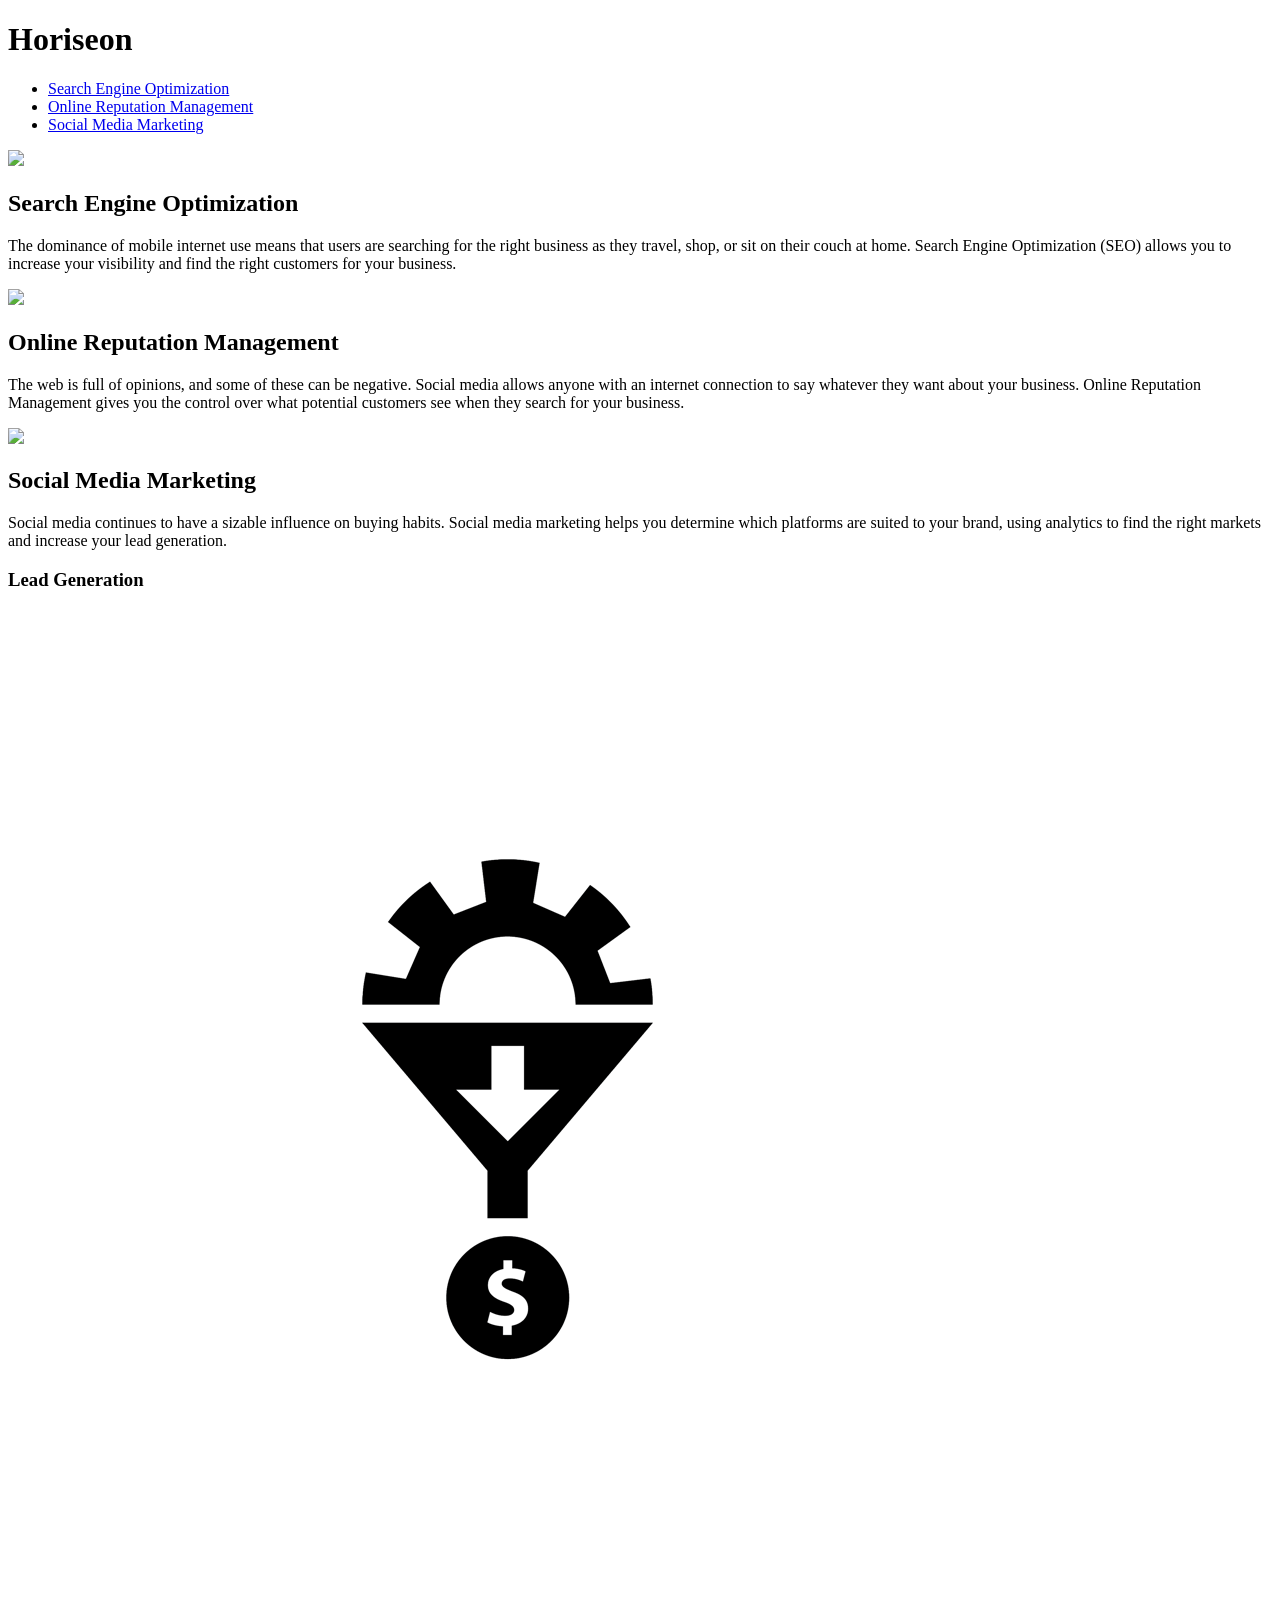
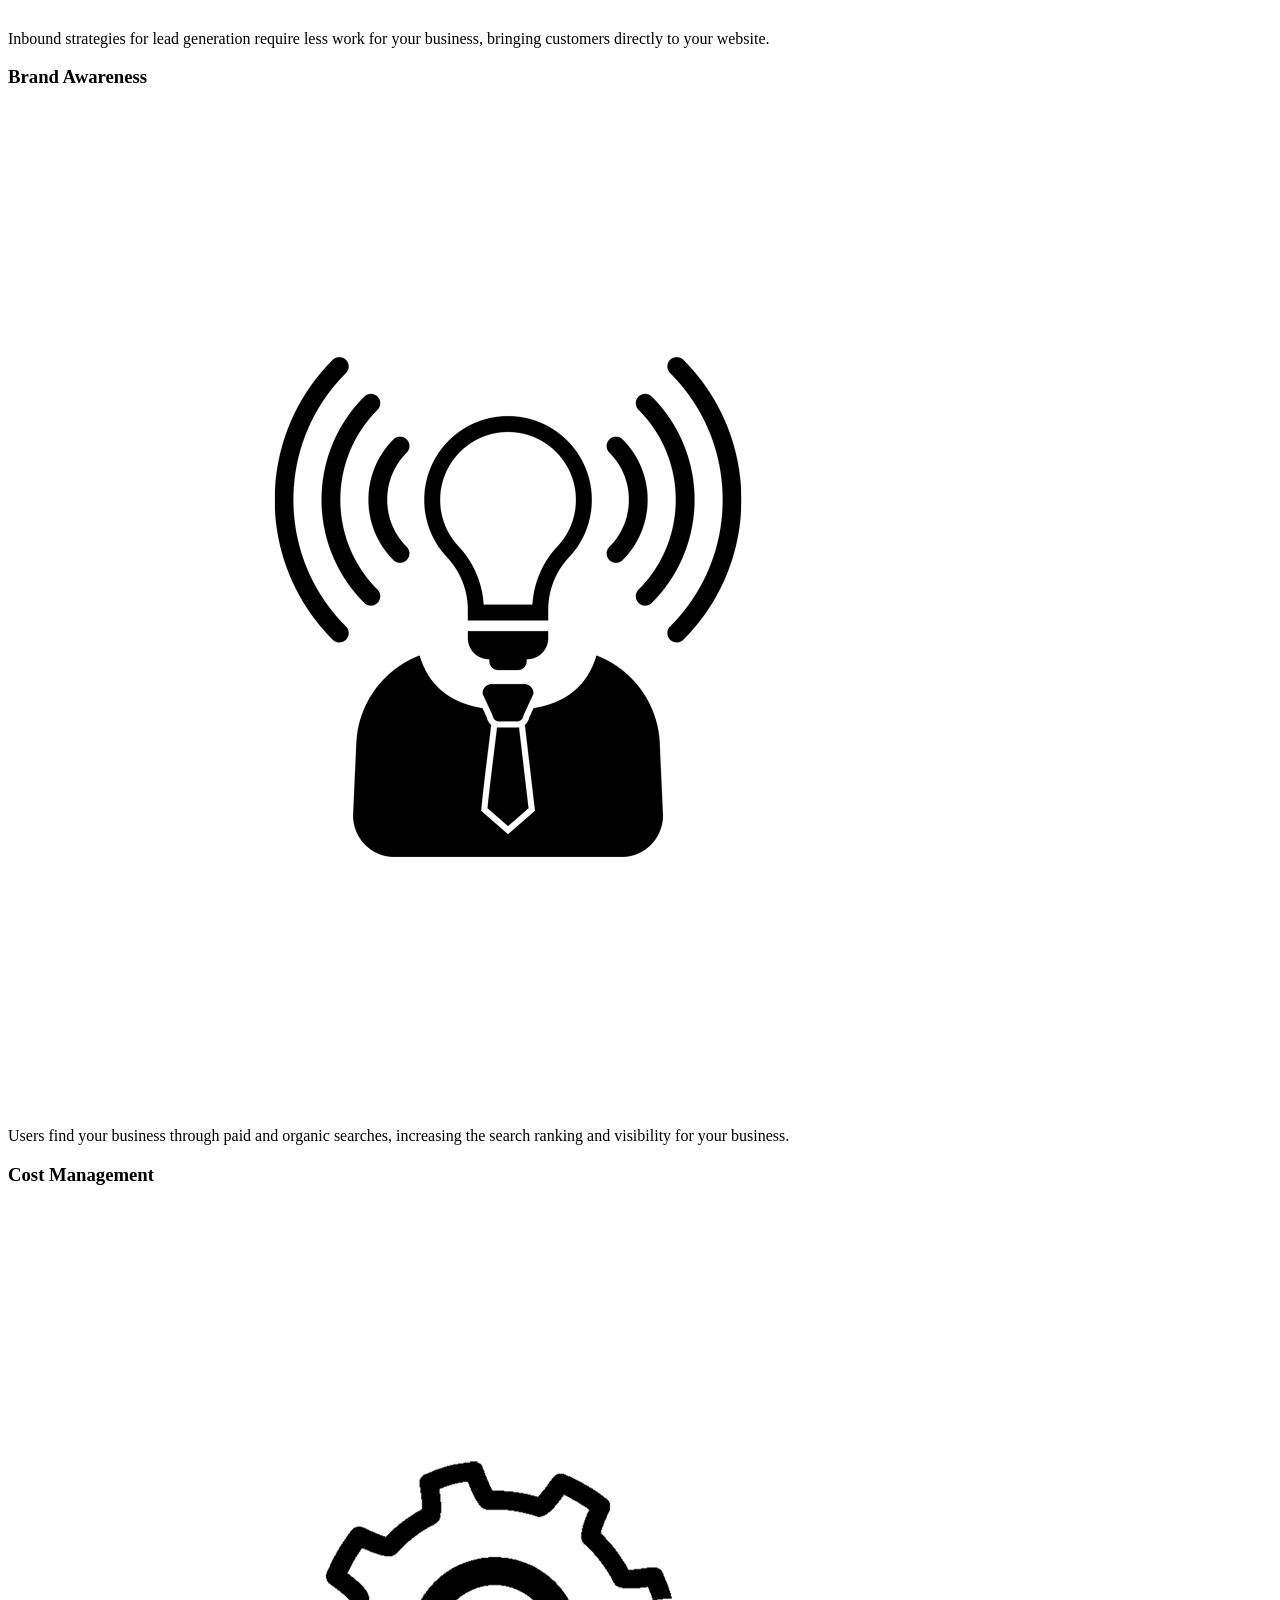
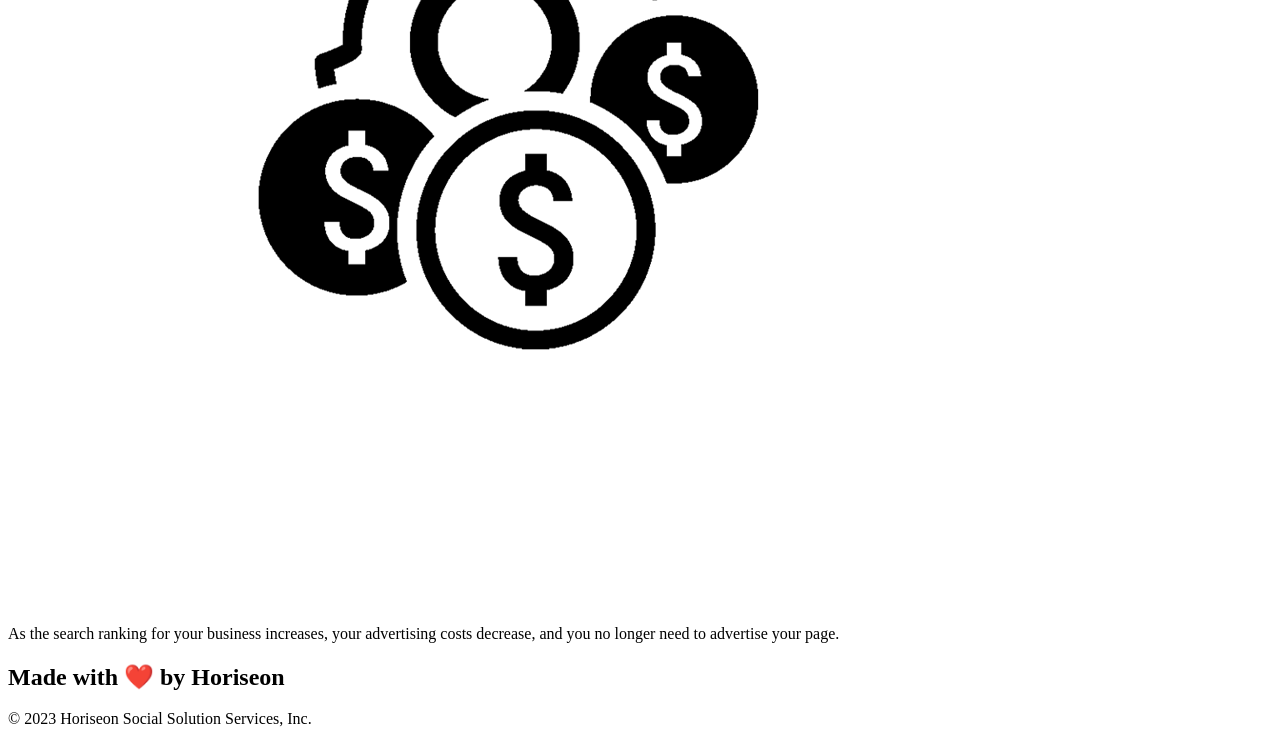
==== 02-Challenge/Develop/index.html @ 5e8505c2 "I added all the starter code from class-repo-pristine by UI" ====
<!DOCTYPE html>
<html lang="en-us">

<head>
    <meta charset="UTF-8" />
    <link rel="stylesheet" href="./assets/css/style.css">
    <title>website</title>
</head>

<body>
    <div class="header">
        <h1>Hori<span class="seo">seo</span>n</h1>
        <div>
            <ul>
                <li>
                    <a href="#search-engine-optimization">Search Engine Optimization</a>
                </li>
                <li>
                    <a href="#online-reputation-management">Online Reputation Management</a>
                </li>
                <li>
                    <a href="#social-media-marketing">Social Media Marketing</a>
                </li>
            </ul>
        </div>
    </div>
    <div class="hero"></div>
    <div class="content">
        <div class="search-engine-optimization">
            <img src="./assets/images/search-engine-optimization.jpg" class="float-left" />
            <h2>Search Engine Optimization</h2>
            <p>
                The dominance of mobile internet use means that users are searching for the right business as they travel, shop, or sit on their couch at home. Search Engine Optimization (SEO) allows you to increase your visibility and find the right customers for your business.
            </p>
        </div>
        <div id="online-reputation-management" class="online-reputation-management">
            <img src="./assets/images/online-reputation-management.jpg" class="float-right" />
            <h2>Online Reputation Management</h2>
            <p>
                The web is full of opinions, and some of these can be negative. Social media allows anyone with an internet connection to say whatever they want about your business. Online Reputation Management gives you the control over what potential customers see when they search for your business.
            </p>
        </div>
        <div id="social-media-marketing" class="social-media-marketing">
            <img src="./assets/images/social-media-marketing.jpg" class="float-left" />
            <h2>Social Media Marketing</h2>
            <p>
                Social media continues to have a sizable influence on buying habits. Social media marketing helps you determine which platforms are suited to your brand, using analytics to find the right markets and increase your lead generation.
            </p>
        </div>
    </div>
    <div class="benefits">
        <div class="benefit-lead">
            <h3>Lead Generation</h3>
            <img src="./assets/images/lead-generation.png" />
            <p>
                Inbound strategies for lead generation require less work for your business, bringing customers directly to your website.
            </p>
        </div>
        <div class="benefit-brand">
            <h3>Brand Awareness</h3>
            <img src="./assets/images/brand-awareness.png" />
            <p>
                Users find your business through paid and organic searches, increasing the search ranking and visibility for your business.
            </p>
        </div>
        <div class="benefit-cost">
            <h3>Cost Management</h3>
            <img src="./assets/images/cost-management.png" />
            <p>
                As the search ranking for your business increases, your advertising costs decrease, and you no longer need to advertise your page.
            </p>
        </div>
    </div>
    <div class="footer">
        <h2>Made with ❤️️ by Horiseon</h2>
        <p>
            &copy; 2023 Horiseon Social Solution Services, Inc.
        </p>
    </div>
</body>

</html>
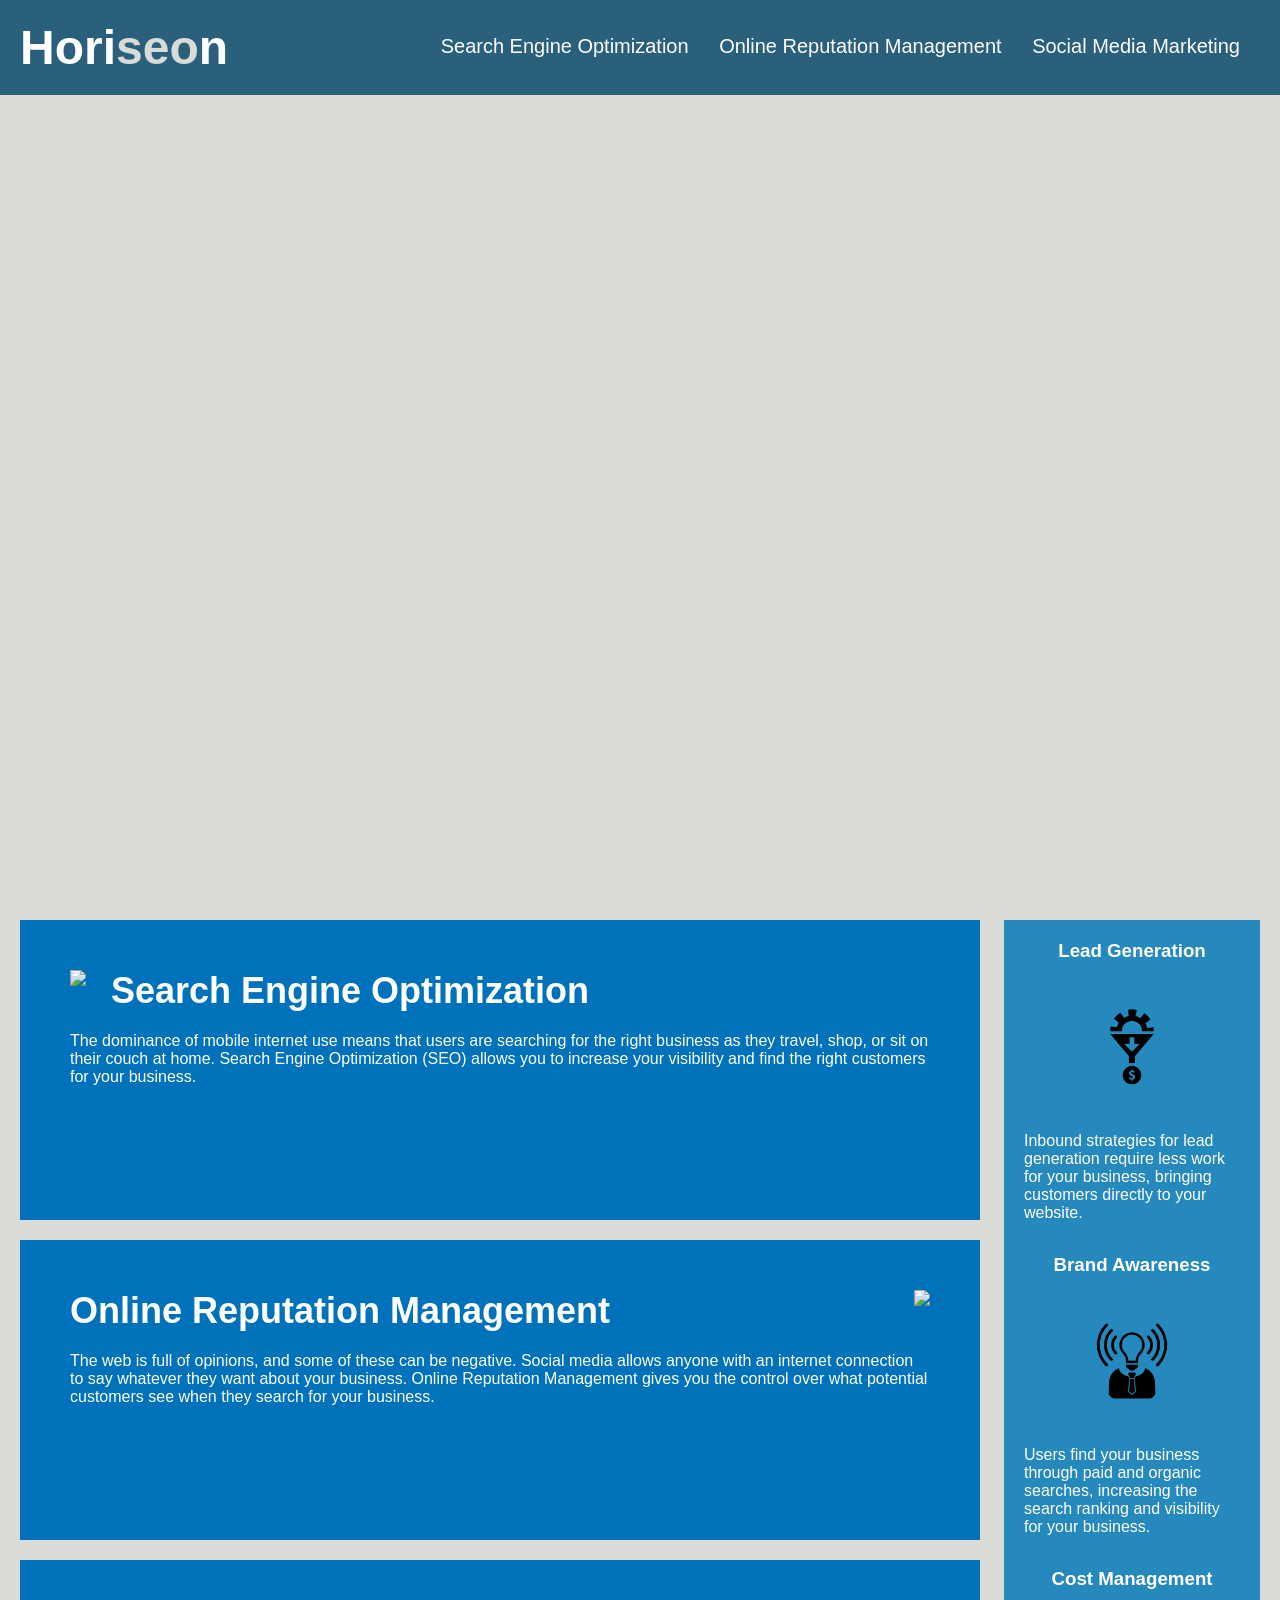
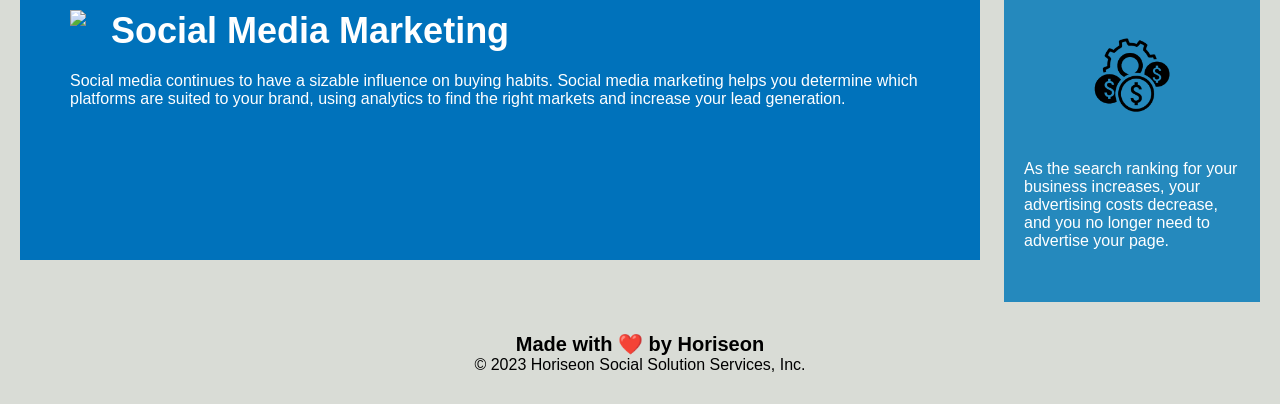
==== commit 8afb5367: "fixed html semantics and optimized css selectors" ====
--- a/02-Challenge/Develop/index.html
+++ b/02-Challenge/Develop/index.html
@@ -4,13 +4,14 @@
 <head>
     <meta charset="UTF-8" />
     <link rel="stylesheet" href="./assets/css/style.css">
-    <title>website</title>
+    <title>Horiseon SEO Website</title>
 </head>
 
 <body>
-    <div class="header">
+    <!-- changed div here to header -->
+    <header class="header"> 
         <h1>Hori<span class="seo">seo</span>n</h1>
-        <div>
+        <nav><!-- these are the navigation links so it should be nav not div -->
             <ul>
                 <li>
                     <a href="#search-engine-optimization">Search Engine Optimization</a>
@@ -22,61 +23,61 @@
                     <a href="#social-media-marketing">Social Media Marketing</a>
                 </li>
             </ul>
-        </div>
-    </div>
-    <div class="hero"></div>
-    <div class="content">
-        <div class="search-engine-optimization">
+        </nav>
+    </header>
+    <figure class="collab-photo"></figure> <!--changed div to figure since it's a photo. Made selector name more meanigful-->
+    <main class="main-section-content"> <!--changed div to main since this is bulk of website. Optimized selector class since all 3 sections have similar format-->
+        <section> <!--changed div to sections since this is 3 similar pieces of website-->
             <img src="./assets/images/search-engine-optimization.jpg" class="float-left" />
             <h2>Search Engine Optimization</h2>
             <p>
                 The dominance of mobile internet use means that users are searching for the right business as they travel, shop, or sit on their couch at home. Search Engine Optimization (SEO) allows you to increase your visibility and find the right customers for your business.
             </p>
-        </div>
-        <div id="online-reputation-management" class="online-reputation-management">
+        </section>
+        <section > <!--deleted the redundant selectors and just added one for main-->
             <img src="./assets/images/online-reputation-management.jpg" class="float-right" />
             <h2>Online Reputation Management</h2>
             <p>
                 The web is full of opinions, and some of these can be negative. Social media allows anyone with an internet connection to say whatever they want about your business. Online Reputation Management gives you the control over what potential customers see when they search for your business.
             </p>
-        </div>
-        <div id="social-media-marketing" class="social-media-marketing">
+        </section>
+        <section >
             <img src="./assets/images/social-media-marketing.jpg" class="float-left" />
             <h2>Social Media Marketing</h2>
             <p>
                 Social media continues to have a sizable influence on buying habits. Social media marketing helps you determine which platforms are suited to your brand, using analytics to find the right markets and increase your lead generation.
             </p>
-        </div>
-    </div>
-    <div class="benefits">
-        <div class="benefit-lead">
+        </section>
+    </main>
+    <aside class="aside-benefit-format"> <!--changed div to aside since this edge of website. Optimized selector class into one class for all 3 sections-->
+        <section>
             <h3>Lead Generation</h3>
             <img src="./assets/images/lead-generation.png" />
             <p>
                 Inbound strategies for lead generation require less work for your business, bringing customers directly to your website.
             </p>
-        </div>
-        <div class="benefit-brand">
+        </section>
+        <section>
             <h3>Brand Awareness</h3>
             <img src="./assets/images/brand-awareness.png" />
             <p>
                 Users find your business through paid and organic searches, increasing the search ranking and visibility for your business.
             </p>
-        </div>
-        <div class="benefit-cost">
+        </section>
+        <section>
             <h3>Cost Management</h3>
             <img src="./assets/images/cost-management.png" />
             <p>
                 As the search ranking for your business increases, your advertising costs decrease, and you no longer need to advertise your page.
             </p>
-        </div>
-    </div>
-    <div class="footer">
+        </section>
+    </aside>
+    <footer class="footer"> <!--changed div to footer since this is formatting the footer of website-->
         <h2>Made with ❤️️ by Horiseon</h2>
         <p>
             &copy; 2023 Horiseon Social Solution Services, Inc.
         </p>
-    </div>
+    </footer>
 </body>
 
 </html>
--- a/02-Challenge/Develop/assets/css/style.css
+++ b/02-Challenge/Develop/assets/css/style.css
@@ -0,0 +1,248 @@
+/* FULL BODY FORMATTING */
+* {
+    box-sizing: border-box;
+    padding: 0;
+    margin: 0;
+}
+
+body {
+    background-color: #d9dcd6;
+}
+
+/* HEADER FORMATTING */
+.header {
+    padding: 20px;
+    font-family: 'Trebuchet MS', 'Lucida Sans Unicode', 'Lucida Grande', 'Lucida Sans', Arial, sans-serif;
+    background-color: #2a607c;
+    color: #ffffff;
+}
+
+.header h1 {
+    display: inline-block;
+    font-size: 48px;
+}
+
+.header h1 .seo {
+    color: #d9dcd6;
+}
+
+.header nav {
+    padding-top: 15px;
+    margin-right: 20px;
+    float: right;
+    font-family: 'Gill Sans', 'Gill Sans MT', Calibri, 'Trebuchet MS', sans-serif;
+    font-size: 20px;
+}
+
+.header nav ul {
+    list-style-type: none;
+}
+
+.header nav ul li {
+    display: inline-block;
+    margin-left: 25px;
+}
+
+a {
+    color: #ffffff;
+    text-decoration: none;
+}
+
+/* WEBSITE TITLE PHOTO */
+
+.collab-photo {
+    height: 800px;
+    width: 100%;
+    margin-bottom: 25px;
+    background-image: url("../images/digital-marketing-meeting.jpg");
+    background-size: cover;
+    background-position: center;
+}
+/* MAIN 3 SECTIONS EDITING */
+.float-left {
+    float: left;
+    margin-right: 25px;
+}
+
+.float-right {
+    float: right;
+    margin-left: 25px;
+}
+
+.main-section-content {
+    width: 75%;
+    display: inline-block;
+    margin-left: 20px;
+}
+.main-section-content section {
+    margin-bottom: 20px;
+    padding: 50px;
+    height: 300px;
+    font-family: 'Gill Sans', 'Gill Sans MT', Calibri, 'Trebuchet MS', sans-serif;
+    background-color: #0072bb;
+    color: #ffffff;
+}
+.main-section-content section img {
+    max-height: 200px;
+}
+.main-section-content section h2 {
+    margin-bottom: 20px;
+    font-size: 36px;
+}
+p {
+    font-size: 16px;
+}
+
+/* ASIDE FORMATTING [RIGHT OF SCREEN] */
+.aside-benefit-format {
+    margin-right: 20px;
+    padding: 20px;
+    clear: both;
+    float: right;
+    width: 20%;
+    height: 100%;
+    font-family: 'Gill Sans', 'Gill Sans MT', Calibri, 'Trebuchet MS', sans-serif;
+    background-color: #2589bd;
+}
+
+.aside-benefit-format section{
+    margin-bottom: 32px;
+    color: #ffffff
+}
+
+.aside-benefit-format section h3 {
+    margin-bottom: 10px;
+    text-align: center;
+}
+
+.aside-benefit-format section img {
+    display: block;
+    margin: 10px auto;
+    max-width: 150px;
+}
+
+/* FOOTER FORMATTING */
+.footer {
+    padding: 30px;
+    clear: both;
+    font-family: 'Trebuchet MS', 'Lucida Sans Unicode', 'Lucida Grande', 'Lucida Sans', Arial, sans-serif;
+    text-align: center;
+}
+
+.footer h2 {
+    font-size: 20px;
+}
+
+
+/* CAN DELETE: 
+THIS WAS MESSY TEXT FROM THE STARTER CODE. WILL KEEP TO REFER TO WHEN STUDYING
+
+
+
+.benefit-lead {
+    margin-bottom: 32px;
+    color: #ffffff;
+}
+
+.benefit-brand {
+    margin-bottom: 32px;
+    color: #ffffff;
+}
+
+.benefit-cost {
+    margin-bottom: 32px;
+    color: #ffffff;
+} */
+
+/* .benefit-lead h3 {
+    margin-bottom: 10px;
+    text-align: center;
+}
+
+.benefit-brand h3 {
+    margin-bottom: 10px;
+    text-align: center;
+}
+
+.benefit-cost h3 {
+    margin-bottom: 10px;
+    text-align: center;
+}
+
+.benefit-lead img {
+    display: block;
+    margin: 10px auto;
+    max-width: 150px;
+}
+
+.benefit-brand img {
+    display: block;
+    margin: 10px auto;
+    max-width: 150px;
+}
+
+.benefit-cost img {
+    display: block;
+    margin: 10px auto;
+    max-width: 150px;
+} */
+
+
+/*
+THESE ARE ALL THE SAME I DON'T NEED THEM. WILL MAKE A SINGLE SELECTOR FOR ALL SECTIONS IN MAIN
+.search-engine-optimization {
+    margin-bottom: 20px;
+    padding: 50px;
+    height: 300px;
+    font-family: 'Gill Sans', 'Gill Sans MT', Calibri, 'Trebuchet MS', sans-serif;
+    background-color: #0072bb;
+    color: #ffffff;
+}
+
+.online-reputation-management {
+    margin-bottom: 20px;
+    padding: 50px;
+    height: 300px;
+    font-family: 'Gill Sans', 'Gill Sans MT', Calibri, 'Trebuchet MS', sans-serif;
+    background-color: #0072bb;
+    color: #ffffff;
+}
+
+.social-media-marketing {
+    margin-bottom: 20px;
+    padding: 50px;
+    height: 300px;
+    font-family: 'Gill Sans', 'Gill Sans MT', Calibri, 'Trebuchet MS', sans-serif;
+    background-color: #0072bb;
+    color: #ffffff;
+} */
+
+
+/* .search-engine-optimization img {
+    max-height: 200px;
+}
+
+.online-reputation-management img {
+    max-height: 200px;
+}
+
+.social-media-marketing img {
+    max-height: 200px;
+} */
+
+
+/* .search-engine-optimization h2 {
+    margin-bottom: 20px;
+    font-size: 36px;
+}
+
+.online-reputation-management h2 {
+    margin-bottom: 20px;
+    font-size: 36px;
+}
+
+.social-media-marketing h2 {
+    margin-bottom: 20px;
+    font-size: 36px;
+} */
+
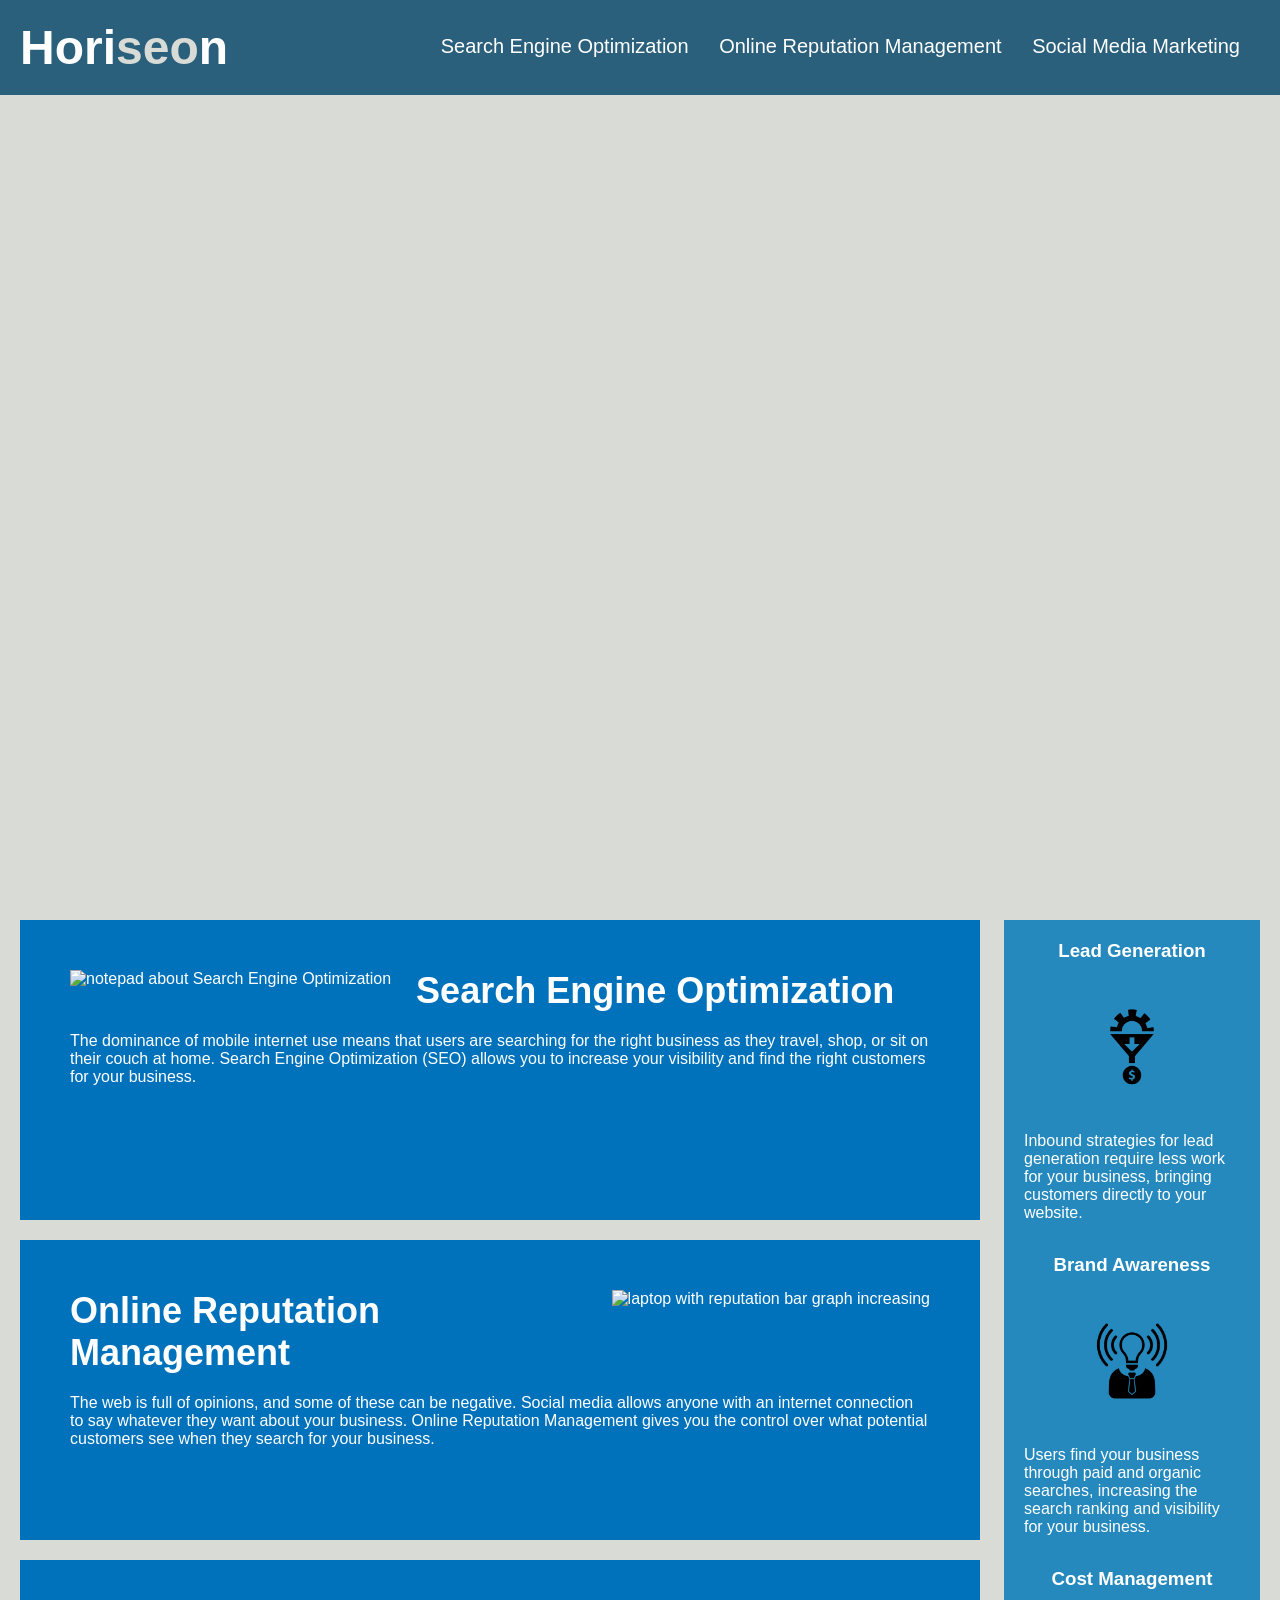
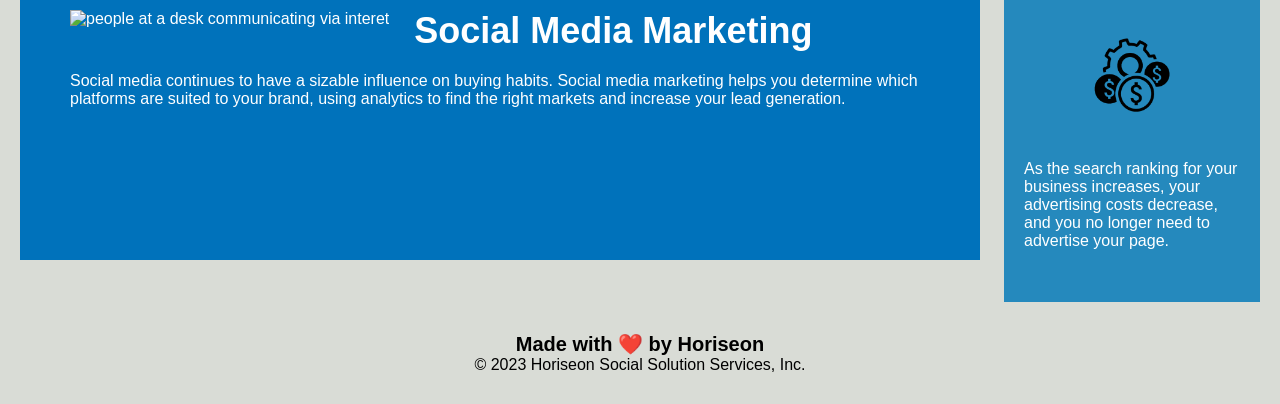
==== commit 5cee13a5: "addition: alt indicators on photos and renaming my title" ====
--- a/02-Challenge/Develop/index.html
+++ b/02-Challenge/Develop/index.html
@@ -4,7 +4,7 @@
 <head>
     <meta charset="UTF-8" />
     <link rel="stylesheet" href="./assets/css/style.css">
-    <title>Horiseon SEO Website</title>
+    <title>Horiseon: Building a Website with SEO</title>
 </head>
 
 <body>
@@ -25,24 +25,24 @@
             </ul>
         </nav>
     </header>
-    <figure class="collab-photo"></figure> <!--changed div to figure since it's a photo. Made selector name more meanigful-->
+    <figure class="collab-photo" alt="collaboration of people"></figure> <!--changed div to figure since it's a photo. Made selector name more meanigful-->
     <main class="main-section-content"> <!--changed div to main since this is bulk of website. Optimized selector class since all 3 sections have similar format-->
         <section> <!--changed div to sections since this is 3 similar pieces of website-->
-            <img src="./assets/images/search-engine-optimization.jpg" class="float-left" />
+            <img src="./assets/images/search-engine-optimization.jpg" alt = "notepad about Search Engine Optimization" class="float-left" />
             <h2>Search Engine Optimization</h2>
             <p>
                 The dominance of mobile internet use means that users are searching for the right business as they travel, shop, or sit on their couch at home. Search Engine Optimization (SEO) allows you to increase your visibility and find the right customers for your business.
             </p>
         </section>
         <section > <!--deleted the redundant selectors and just added one for main-->
-            <img src="./assets/images/online-reputation-management.jpg" class="float-right" />
+            <img src="./assets/images/online-reputation-management.jpg" alt = "laptop with reputation bar graph increasing" class="float-right" />
             <h2>Online Reputation Management</h2>
             <p>
                 The web is full of opinions, and some of these can be negative. Social media allows anyone with an internet connection to say whatever they want about your business. Online Reputation Management gives you the control over what potential customers see when they search for your business.
             </p>
         </section>
         <section >
-            <img src="./assets/images/social-media-marketing.jpg" class="float-left" />
+            <img src="./assets/images/social-media-marketing.jpg" alt = "people at a desk communicating via interet" class="float-left" />
             <h2>Social Media Marketing</h2>
             <p>
                 Social media continues to have a sizable influence on buying habits. Social media marketing helps you determine which platforms are suited to your brand, using analytics to find the right markets and increase your lead generation.
